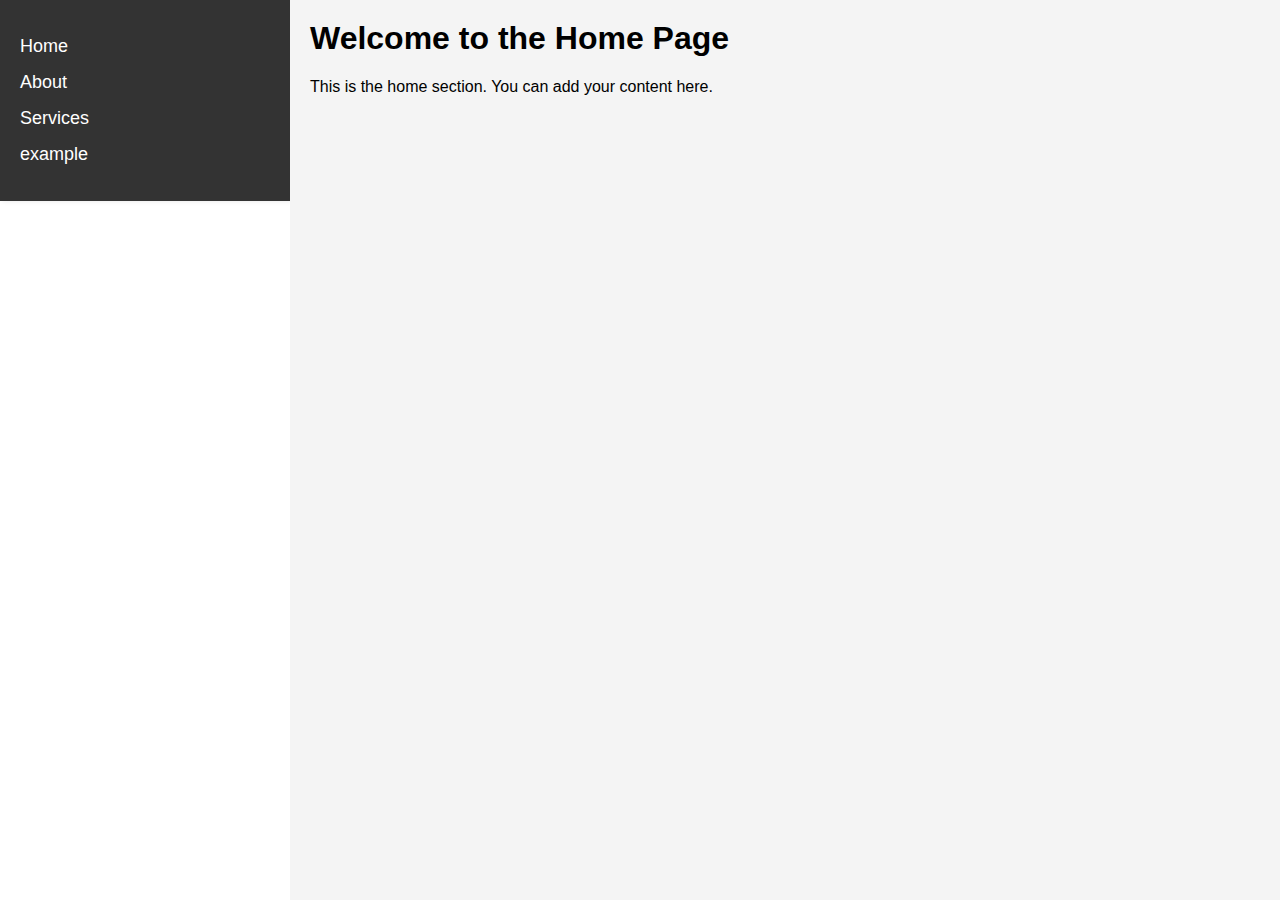
==== index.html @ 7700d25a "* test" ====
<!DOCTYPE html>
<html lang="en">
<head>
    <meta charset="UTF-8">
    <meta name="viewport" content="width=device-width, initial-scale=1.0">
    <title>Home</title>
    <link rel="stylesheet" href="styles.css">
</head>
<body>
    <!-- Placeholder for the left panel -->
    <div id="left-panel-placeholder"></div>

    <div class="main-content">
        <h1>Welcome to the Home Page</h1>
        <p>This is the home section. You can add your content here.</p>
    </div>

    <script src="script.js"></script>
</body>
</html>
---- styles.css ----
body {
    margin: 0;
    font-family: Arial, sans-serif;
    display: flex;
    height: 100vh;
}

.left-panel {
    width: 250px;
    background-color: #333;
    color: white;
    padding: 20px;
    box-shadow: 2px 0 5px rgba(0, 0, 0, 0.1);
}

.left-panel nav ul {
    list-style-type: none;
    padding: 0;
}

.left-panel nav ul li {
    margin: 15px 0;
}

.left-panel nav ul li a {
    color: white;
    text-decoration: none;
    font-size: 18px;
    cursor: pointer;
}

.left-panel nav ul li a:hover {
    color: #00bcd4;
}

.left-panel-placeholder {
    background-color: #333;
}

.main-content {
    flex-grow: 1;
    padding: 20px;
    background-color: #f4f4f4;
    display: none; /* Hide main-content by default */
}

.main-content h1 {
    margin-top: 0;
}
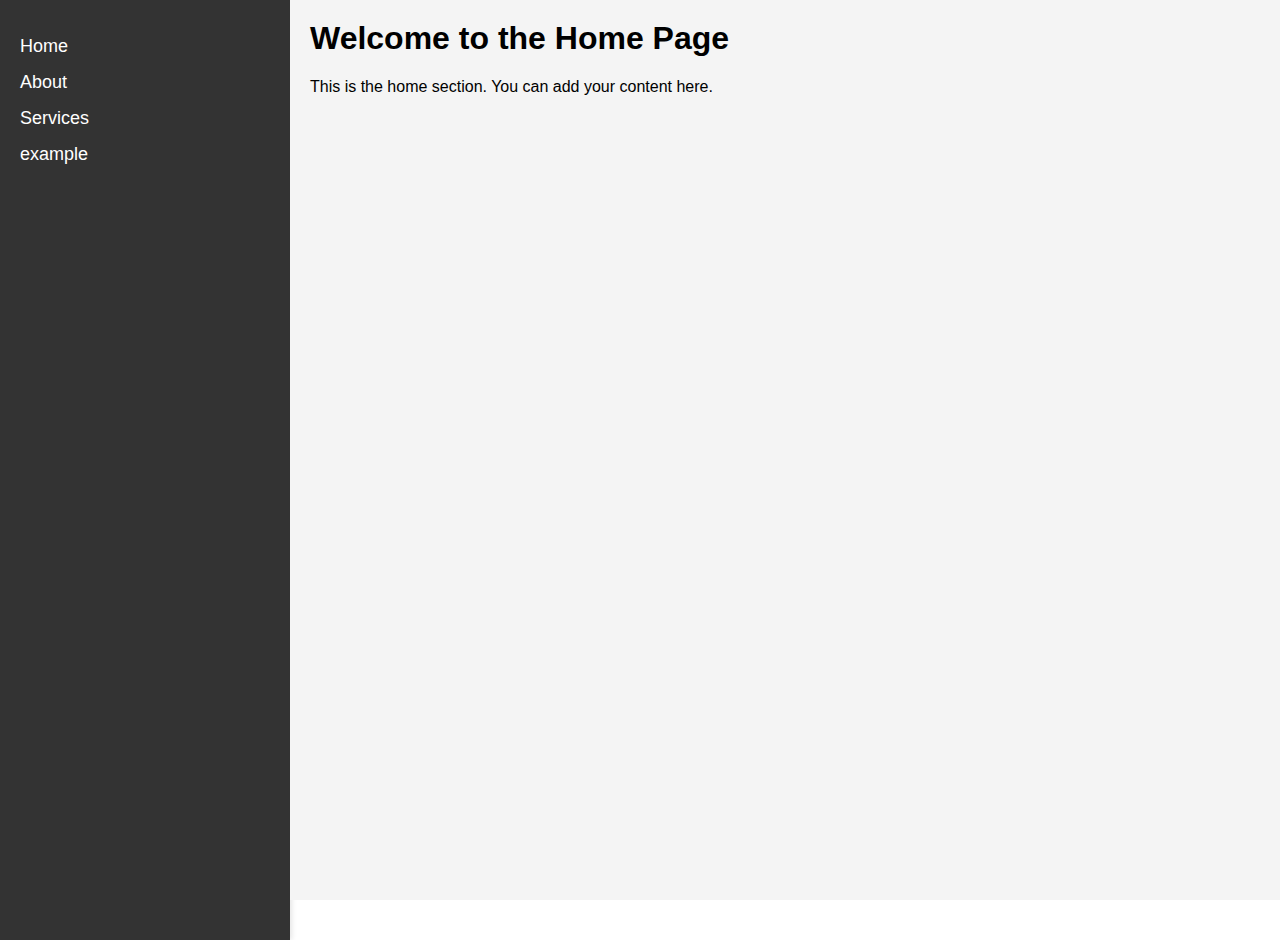
==== commit bb672849: "+ css timestamp" ====
--- a/index.html
+++ b/index.html
@@ -4,7 +4,7 @@
     <meta charset="UTF-8">
     <meta name="viewport" content="width=device-width, initial-scale=1.0">
     <title>Home</title>
-    <link rel="stylesheet" href="styles.css">
+    <link rel="stylesheet" href="styles.css?1737904956">
 </head>
 <body>
     <!-- Placeholder for the left panel -->
@@ -17,4 +17,4 @@
 
     <script src="script.js"></script>
 </body>
-</html>+</html>
--- a/styles.css
+++ b/styles.css
@@ -11,6 +11,7 @@
     color: white;
     padding: 20px;
     box-shadow: 2px 0 5px rgba(0, 0, 0, 0.1);
+    height: 100vh;
 }
 
 .left-panel nav ul {
@@ -33,10 +34,6 @@
     color: #00bcd4;
 }
 
-.left-panel-placeholder {
-    background-color: #333;
-}
-
 .main-content {
     flex-grow: 1;
     padding: 20px;
